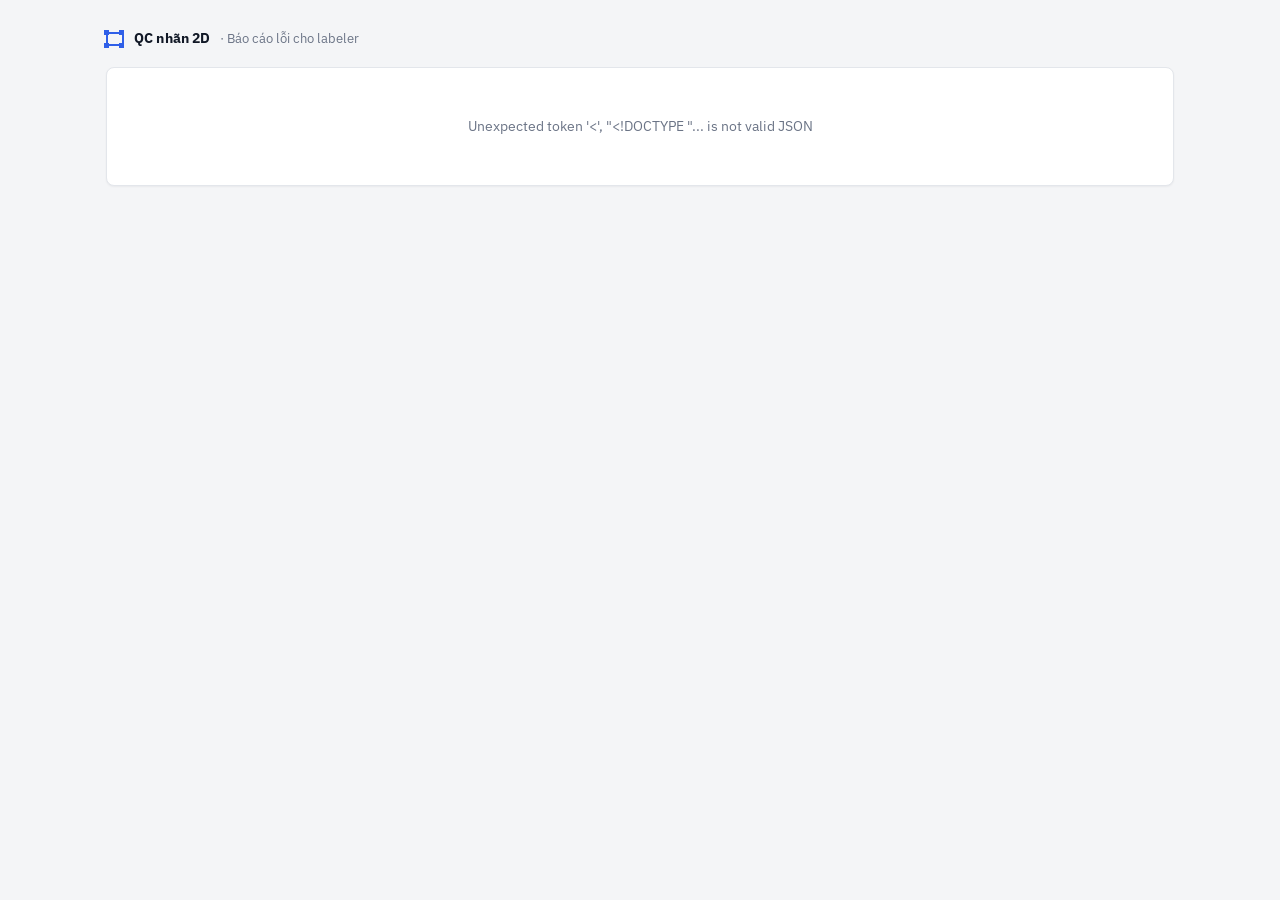
==== web_qc/static/bao-cao.html @ aeac906c "Web QC ban 7: ghi chu tren anh, sua loi nhan, trang cho labeler, so sanh lan truoc, Issue tong ket, " ====
<!doctype html>
<html lang="vi">
<head>
<meta charset="utf-8">
<meta name="viewport" content="width=device-width, initial-scale=1">
<title>Lỗi cần sửa</title>
<link rel="preconnect" href="https://fonts.googleapis.com">
<link rel="stylesheet" href="https://fonts.googleapis.com/css2?family=IBM+Plex+Mono:wght@400;500&family=IBM+Plex+Sans:wght@400;500;600;700&display=swap">
<link rel="stylesheet" href="style.css?v=10">
<style>
  .rp { max-width: 1100px; margin: 0 auto; padding: 28px 16px 48px; }
  .rp-top { display: flex; align-items: center; gap: 10px; margin-bottom: 18px; }
  .rp-top .logo { color: var(--ink); }
  .rp-top .logo-mark { border-color: var(--accent); }
  .rp-top .logo-mark::before, .rp-top .logo-mark::after { background: var(--accent); box-shadow: 15px 0 0 var(--accent); }
  .rp-head { display: flex; justify-content: space-between; align-items: flex-start; gap: 16px; flex-wrap: wrap; }
  .rp-head h1 { font-size: 22px; letter-spacing: -.015em; }
  .rp-guide { margin-top: 14px; background: var(--accent-soft); border: 1px solid var(--accent-line); border-radius: var(--r); padding: 12px 14px; font-size: 13.5px; color: var(--ink); }
  .rp-guide ol { margin: 6px 0 0; padding-left: 20px; display: grid; gap: 2px; }
  .frame { margin-top: 16px; padding: 0; overflow: hidden; }
  .frame-head { display: flex; align-items: center; gap: 10px; padding: 12px 16px; border-bottom: 1px solid var(--line); flex-wrap: wrap; }
  .frame-head h2 { font-size: 15px; }
  .frame-head .nm { font: 12px var(--mono); color: var(--faint); overflow: hidden; text-overflow: ellipsis; white-space: nowrap; min-width: 0; flex: 1; }
  .frame-body { display: grid; grid-template-columns: minmax(0, 1.25fr) minmax(0, 1fr); }
  .frame-img { background: var(--viewer); display: grid; place-items: center; padding: 8px; }
  .frame-img .stage img { max-height: 520px; cursor: zoom-in; }
  .num-badge { font: 700 13px var(--sans); }
  .issues { list-style: none; margin: 0; padding: 0; }
  .issues li { display: grid; grid-template-columns: 26px minmax(0, 1fr); gap: 10px; padding: 12px 16px; border-bottom: 1px solid var(--line); border-left: 3px solid transparent; }
  .issues li:last-child { border-bottom: 0; }
  .issues li.s1 { border-left-color: var(--bad); } .issues li.s0 { border-left-color: var(--warn-mark); } .issues li.note { border-left-color: var(--note); }
  .issues .n { width: 22px; height: 22px; border-radius: 50%; display: grid; place-items: center; font-size: 12px; font-weight: 700; color: #fff; background: var(--bad); }
  .issues li.s0 .n { background: var(--warn-mark); color: #111; } .issues li.note .n { background: var(--note); }
  .issues .k { font-weight: 600; font-size: 13px; }
  .issues .m { font-size: 13.5px; color: var(--ink); margin-top: 2px; }
  .issues .b { font: 11.5px var(--mono); color: var(--faint); margin-top: 3px; }
  .ov-n { fill: rgba(211, 59, 47, .10); stroke: #ff3b2f; stroke-width: 3; vector-effect: non-scaling-stroke; }
  .ov-n.s0 { fill: rgba(240, 160, 32, .12); stroke: #f0a020; }
  .ov-n.note { fill: rgba(139, 92, 246, .14); stroke: #a07cff; }
  .ov-t { font: 700 26px var(--sans); fill: #fff; paint-order: stroke; stroke: #111; stroke-width: 6px; }
  .rp-empty { text-align: center; padding: 48px 16px; color: var(--muted); }
  @media (max-width: 820px) { .frame-body { grid-template-columns: 1fr; } }
</style>
</head>
<body>
<div class="rp">
  <div class="rp-top"><div class="logo"><span class="logo-mark" aria-hidden="true"></span><span>QC nhãn 2D</span></div><span class="meta">· Báo cáo lỗi cho labeler</span></div>
  <div id="root"><div class="panel rp-empty">Đang tải…</div></div>
</div>
<div id="modal" class="modal zoom hidden"><img id="modalImg" alt="Ảnh phóng to"></div>
<script>
const $ = s => document.querySelector(s);
const esc = s => String(s ?? "").replace(/[&<>"']/g, c => ({ "&": "&amp;", "<": "&lt;", ">": "&gt;", '"': "&quot;", "'": "&#39;" }[c]));
const q = new URLSearchParams(location.search), RUN = q.get("run"), T = q.get("t");
const pct = p => p == null ? "—" : (p * 100).toFixed(1) + "%";

fetch(`/api/public/runs/${RUN}?t=${encodeURIComponent(T || "")}`).then(async r => {
  const d = await r.json();
  if (!r.ok) throw new Error(d.detail || "Không mở được báo cáo.");
  render(d);
}).catch(err => { $("#root").innerHTML = `<div class="panel rp-empty">${esc(err.message)}</div>`; });

function render(d) {
  document.title = d.job_id ? `Lỗi cần sửa · Job ${d.job_id}` : `Lỗi cần sửa · Lần review #${d.id}`;
  const pass = d.pct != null && d.pct >= d.threshold, nSure = d.items.filter(i => i.sure && i.kind_vi !== "Ghi chú người review").length;
  const groups = [];
  for (const it of d.items) {
    let g = groups.find(x => x.name === it.name);
    if (!g) groups.push(g = { name: it.name, frame: it.frame, preview: null, items: [] });
    g.preview = g.preview || it.preview; if (g.frame == null) g.frame = it.frame;
    g.items.push(it);
  }
  const c = d.compare;
  $("#root").innerHTML = `
    <div class="panel">
      <div class="rp-head">
        <div>
          <h1>${d.job_id ? "Job " + esc(d.job_id) : "Lần review #" + esc(d.id)}${d.task_name ? " · " + esc(d.task_name) : ""}</h1>
          <p class="meta">${d.assignee ? "Labeler " + esc(d.assignee) + " · " : ""}review lúc ${new Date(d.created * 1000).toLocaleString("vi-VN")}${d.guideline_name ? " · Guideline " + esc(d.guideline_name) : ""}</p>
          ${c ? `<div class="compare"><span class="c">So với lần trước</span><span class="c good">Đã sửa ${c.fixed}</span><span class="c ${c.still ? "bad" : ""}">Còn ${c.still}</span><span class="c ${c.new ? "bad" : ""}">Mới ${c.new}</span></div>` : ""}
        </div>
        <div style="display:flex;gap:8px;align-items:center;flex-wrap:wrap">
          <span class="pill ${pass ? "pass" : "fail"}">${pct(d.pct)} box đúng · ${pass ? "Đạt" : "Chưa đạt"}</span>
          ${d.cvat_job_url ? `<a class="btn primary" href="${esc(d.cvat_job_url)}" target="_blank" rel="noopener">Mở job trên CVAT</a>` : ""}
        </div>
      </div>
      <div class="rp-guide"><b>Cách sửa:</b> có ${d.items.length} chỗ cần xem (${nSure} lỗi chắc chắn), xếp theo frame.
        <ol><li>Bấm <b>Mở frame trên CVAT</b> ở từng frame bên dưới.</li><li>Trên CVAT, mỗi chỗ có một Issue ghim đúng vị trí với cùng lời nhắn. Sửa nhãn theo lời nhắn.</li><li>Sửa xong bấm <b>Resolve</b> Issue. Nếu thấy tool nói sai, trả lời ngay dưới Issue để người review xem lại.</li></ol>
      </div>
    </div>
    ${groups.map(g => frameCard(g, d)).join("") || `<div class="panel rp-empty">Không còn lỗi nào cần sửa. 🎉</div>`}`;
  document.querySelectorAll(".stage img").forEach(img => { if (img.complete) overlay(img); else img.onload = () => overlay(img); });
}
function frameCard(g, d) {
  const link = d.cvat_job_url && g.frame != null ? `${d.cvat_job_url}?frame=${g.frame}` : null;
  const cls = it => it.kind_vi === "Ghi chú người review" ? "note" : "s" + (+it.sure);
  return `<section class="panel frame">
    <div class="frame-head"><h2>${g.frame != null ? "Frame " + g.frame : "Ảnh"}</h2><span class="nm" title="${esc(g.name)}">${esc(g.name)}</span>
      ${link ? `<a class="btn sm" href="${esc(link)}" target="_blank" rel="noopener">Mở frame trên CVAT</a>` : ""}</div>
    <div class="frame-body">
      <div class="frame-img">${g.preview ? `<div class="stage"><img src="/api/public/runs/${RUN}/preview/${encodeURIComponent(g.preview)}?t=${encodeURIComponent(T)}" alt="Frame ${g.frame ?? ""}" data-boxes='${esc(JSON.stringify(g.items.map((it, i) => [it.box, cls(it), i + 1])))}'><svg aria-hidden="true"></svg></div>` : '<span class="meta">Không có ảnh</span>'}</div>
      <ol class="issues">${g.items.map((it, i) => `<li class="${cls(it)}"><span class="n">${i + 1}</span><div>
        <div class="k">${esc(it.kind_vi)}${it.label ? " · " + esc(it.label) : ""}${it.sure ? "" : ' <span class="meta">(không chắc, kiểm tra lại)</span>'}</div>
        <div class="m">${esc(it.msg)}</div><div class="b">box [${it.box.join(", ")}]</div></div></li>`).join("")}</ol>
    </div></section>`;
}
function overlay(img) {
  const svg = img.nextElementSibling, W = img.naturalWidth, H = img.naturalHeight;
  svg.setAttribute("viewBox", `0 0 ${W} ${H}`); svg.setAttribute("preserveAspectRatio", "none");
  svg.innerHTML = JSON.parse(img.dataset.boxes).map(([b, c, n]) =>
    `<rect class="ov-n ${c}" x="${b[0]}" y="${b[1]}" width="${Math.max(1, b[2] - b[0])}" height="${Math.max(1, b[3] - b[1])}" rx="2"/><text class="ov-t" x="${b[0] + 4}" y="${Math.max(28, b[1] - 6)}">${n}</text>`).join("");
}
document.addEventListener("click", e => {
  if (e.target.matches(".stage img")) { $("#modalImg").src = e.target.src; $("#modal").classList.remove("hidden"); }
  else if (e.target.closest("#modal")) $("#modal").classList.add("hidden");
});
</script>
</body>
</html>
---- web_qc/static/style.css ----
/* Web QC nhan 2D — "ban lam viec cua nguoi review":
   menu doc toi ben trai, noi dung sang; duong ke manh, bo goc nho; mau chi dung de bao muc loi
   (do = loi, ho phach = khong chac, xanh la = dat) va trung voi mau khung ve tren anh ket qua. */
:root {
  --bg: #f4f5f7; --panel: #ffffff; --sunken: #f7f8fa; --hover: #f1f3f6;
  --ink: #111826; --ink-2: #3a4456; --muted: #6b7486; --faint: #98a1b2;
  --line: #e3e6eb; --line-2: #d3d8e0;
  --accent: #2f5fe8; --accent-ink: #ffffff; --accent-soft: #eaf0fe; --accent-line: #b9cbfa;
  --bad: #d33b2f; --bad-soft: #fdeeec; --warn: #b26a00; --warn-soft: #fff4e0; --warn-mark: #f0a020;
  --good: #1a7f4b; --good-soft: #e6f5ec;
  --side: #0f1522; --side-2: #172033; --side-ink: #c8d0df; --side-muted: #7d889d; --side-line: #222d42;
  --viewer: #0b0f17;
  --r: 6px; --r-lg: 8px;
  --sans: "IBM Plex Sans", "Segoe UI", system-ui, -apple-system, Roboto, sans-serif;
  --mono: "IBM Plex Mono", "Cascadia Mono", Consolas, monospace;
  --shadow: 0 1px 2px rgba(17, 24, 38, .05);
  color-scheme: light;
}
@media (prefers-color-scheme: dark) {
  :root:not([data-theme="light"]) {
    --bg: #0d1118; --panel: #141a24; --sunken: #10151e; --hover: #1a2230;
    --ink: #e7ebf2; --ink-2: #c2c9d6; --muted: #8b95a7; --faint: #5f6a7d;
    --line: #232c3b; --line-2: #2f3a4d;
    --accent: #6d93ff; --accent-ink: #0b1222; --accent-soft: #1a2643; --accent-line: #34508f;
    --bad: #ff7b6e; --bad-soft: #3a1c19; --warn: #f2b14a; --warn-soft: #362812; --warn-mark: #f2b14a;
    --good: #4fcf8b; --good-soft: #12301f;
    --side: #090d14; --side-2: #121928; --side-line: #1b2434;
    --shadow: none; color-scheme: dark;
  }
}
:root[data-theme="dark"] {
  --bg: #0d1118; --panel: #141a24; --sunken: #10151e; --hover: #1a2230;
  --ink: #e7ebf2; --ink-2: #c2c9d6; --muted: #8b95a7; --faint: #5f6a7d;
  --line: #232c3b; --line-2: #2f3a4d;
  --accent: #6d93ff; --accent-ink: #0b1222; --accent-soft: #1a2643; --accent-line: #34508f;
  --bad: #ff7b6e; --bad-soft: #3a1c19; --warn: #f2b14a; --warn-soft: #362812; --warn-mark: #f2b14a;
  --good: #4fcf8b; --good-soft: #12301f;
  --side: #090d14; --side-2: #121928; --side-line: #1b2434;
  --shadow: none; color-scheme: dark;
}

* { box-sizing: border-box; }
html, body { margin: 0; height: 100%; }
body { background: var(--bg); color: var(--ink); font: 14px/1.5 var(--sans); -webkit-font-smoothing: antialiased; }
.hidden { display: none !important; }
h1, h2, h3, p, dl, dd, ol, ul { margin: 0; }
h1, h2, h3 { line-height: 1.25; text-wrap: balance; font-weight: 600; }
code, kbd { font-family: var(--mono); font-size: 12px; }
code { background: var(--sunken); border: 1px solid var(--line); border-radius: 4px; padding: 0 4px; }
kbd { border: 1px solid var(--line-2); border-bottom-width: 2px; border-radius: 4px; padding: 0 5px; background: var(--panel); color: var(--ink-2); }
a { color: var(--accent); }
:focus-visible { outline: 2px solid var(--accent); outline-offset: 2px; }
.err { color: var(--bad); font-size: 13px; }
.meta { color: var(--muted); font-size: 13px; }
.ic { width: 16px; height: 16px; flex: none; fill: none; stroke: currentColor; stroke-width: 1.8; stroke-linecap: round; stroke-linejoin: round; }
.ic.fill { fill: currentColor; stroke: none; width: 13px; height: 13px; }

/* --- logo: box co 4 goc keo nhu tren CVAT --- */
.logo { display: flex; align-items: center; gap: 10px; font-weight: 700; letter-spacing: .01em; }
.logo-mark { position: relative; width: 18px; height: 14px; border: 2px solid #7ea2ff; border-radius: 1px; }
.logo-mark::before, .logo-mark::after { content: ""; position: absolute; width: 5px; height: 5px; background: #7ea2ff; }
.logo-mark::before { left: -4px; top: -4px; box-shadow: 15px 0 0 #7ea2ff; }
.logo-mark::after { left: -4px; bottom: -4px; box-shadow: 15px 0 0 #7ea2ff; }

/* --- truong nhap --- */
.fld { display: flex; flex-direction: column; gap: 5px; min-width: 0; }
.fld > span { font-size: 12px; font-weight: 500; color: var(--ink-2); letter-spacing: .01em; }
.fld > span em { font-style: normal; font-weight: 400; color: var(--faint); margin-left: 4px; }
input, select, textarea { font: inherit; color: var(--ink); background: var(--panel); border: 1px solid var(--line-2); border-radius: var(--r); height: 36px; padding: 0 10px; width: 100%; min-width: 0; transition: border-color .12s, box-shadow .12s; }
select { padding-right: 28px; }
textarea { height: auto; padding: 10px 12px; }
input:hover, select:hover, textarea:hover { border-color: var(--faint); }
input:focus, select:focus, textarea:focus { outline: none; border-color: var(--accent); box-shadow: 0 0 0 3px var(--accent-soft); }
input::placeholder { color: var(--faint); }
input[type=file] { height: auto; padding: 6px; font-size: 13px; background: var(--sunken); }
input[type=checkbox] { width: 16px; height: 16px; padding: 0; margin: 0; accent-color: var(--accent); flex: none; }
.chk { display: flex; align-items: center; gap: 9px; font-size: 13px; color: var(--ink-2); cursor: pointer; }
.w-sm { width: 120px; } .w-md { width: 260px; } .w-lg { width: 260px; }

/* --- nut --- */
.btn { font: 500 13.5px/1 var(--sans); height: 36px; padding: 0 14px; border-radius: var(--r); border: 1px solid var(--line-2); background: var(--panel); color: var(--ink); display: inline-flex; align-items: center; justify-content: center; gap: 7px; cursor: pointer; text-decoration: none; white-space: nowrap; transition: background .12s, border-color .12s, color .12s; }
.btn:hover { background: var(--hover); border-color: var(--faint); }
.btn.primary { background: var(--accent); border-color: var(--accent); color: var(--accent-ink); }
.btn.primary:hover { filter: brightness(1.08); }
.btn.block { width: 100%; height: 40px; font-size: 14.5px; }
.btn:disabled { opacity: .45; cursor: not-allowed; filter: none; }
.txt-btn { font: 500 12.5px var(--sans); border: 0; background: none; color: var(--accent); padding: 4px 6px; border-radius: 4px; cursor: pointer; }
.txt-btn:hover { background: var(--accent-soft); }
.icon-btn { border: 0; background: none; color: var(--side-muted); width: 30px; height: 30px; border-radius: var(--r); display: grid; place-items: center; cursor: pointer; }
.icon-btn:hover { background: var(--side-2); color: #fff; }

/* ================================ DANG NHAP ================================ */
.login { min-height: 100%; display: grid; place-items: center; padding: 32px 16px; }
.login-card { width: 100%; max-width: 940px; display: grid; grid-template-columns: 1.15fr 1fr; background: var(--panel); border: 1px solid var(--line); border-radius: 12px; overflow: hidden; box-shadow: 0 12px 40px rgba(17, 24, 38, .08); }
.login-side { background: var(--side); color: var(--side-ink); padding: 40px 38px; display: flex; flex-direction: column; gap: 26px; }
.login-side .logo { color: #fff; }
.login-side h1 { color: #fff; font-size: 24px; font-weight: 600; letter-spacing: -.01em; }
.login-facts { display: grid; gap: 16px; }
.login-facts div { padding-left: 14px; border-left: 2px solid var(--side-line); }
.login-facts dt { color: #fff; font-weight: 600; font-size: 13.5px; }
.login-facts dd { color: var(--side-muted); font-size: 13px; }
.login-art { width: 100%; max-width: 330px; margin-top: auto; }
.a-ok { fill: rgba(79, 207, 139, .06); stroke: #4fcf8b; stroke-width: 2; }
.a-h rect { fill: #4fcf8b; }
.a-bad { fill: rgba(255, 123, 110, .06); stroke: #ff7b6e; stroke-width: 2; }
.a-dash { fill: none; stroke: #f2b14a; stroke-width: 1.6; stroke-dasharray: 5 4; }
.a-t { fill: #c8d0df; font: 500 11px var(--mono); }
.a-tb { fill: #ff9d93; }
.login-form { padding: 40px 38px; display: flex; flex-direction: column; justify-content: center; gap: 16px; }
.login-form h2 { font-size: 22px; letter-spacing: -.01em; }
.sub { color: var(--muted); font-size: 13.5px; margin-top: -8px; }
.note { background: var(--accent-soft); border: 1px solid var(--accent-line); border-radius: var(--r); padding: 10px 12px; font-size: 13px; color: var(--ink); }
.note code { background: var(--panel); }
@media (max-width: 780px) { .login-card { grid-template-columns: 1fr; } .login-art { display: none; } .login-side, .login-form { padding: 28px 22px; } }

/* ================================ KHUNG UNG DUNG ================================ */
.shell { display: grid; grid-template-columns: 228px minmax(0, 1fr); min-height: 100%; }
.sidebar { background: var(--side); color: var(--side-ink); display: flex; flex-direction: column; padding: 18px 12px; gap: 22px; position: sticky; top: 0; height: 100vh; }
.sidebar .logo { color: #fff; padding: 2px 8px 6px; }
#tabs { display: grid; gap: 2px; }
#tabs button { font: 500 13.5px var(--sans); display: flex; align-items: center; gap: 11px; padding: 9px 10px; border: 0; border-radius: var(--r); background: none; color: var(--side-ink); cursor: pointer; text-align: left; }
#tabs button .ic { color: var(--side-muted); }
#tabs button:hover { background: var(--side-2); color: #fff; }
#tabs button.active { background: var(--side-2); color: #fff; box-shadow: inset 2px 0 0 #7ea2ff; }
#tabs button.active .ic { color: #7ea2ff; }
.side-status { margin-top: auto; padding: 0 10px; }
.side-label { font-size: 11px; font-weight: 600; letter-spacing: .08em; text-transform: uppercase; color: var(--side-muted); margin-bottom: 8px; }
.st-row { display: flex; align-items: center; gap: 8px; font-size: 12.5px; color: var(--side-ink); padding: 3px 0; min-width: 0; }
.st-row span:last-child { overflow: hidden; text-overflow: ellipsis; white-space: nowrap; }
.dot { width: 7px; height: 7px; border-radius: 50%; flex: none; background: var(--side-muted); }
.dot.ok { background: #4fcf8b; box-shadow: 0 0 0 3px rgba(79, 207, 139, .15); }
.dot.no { background: #ff7b6e; box-shadow: 0 0 0 3px rgba(255, 123, 110, .15); }
.side-user { display: flex; align-items: center; gap: 10px; padding: 10px 8px 0; border-top: 1px solid var(--side-line); }
.avatar { width: 28px; height: 28px; border-radius: 50%; background: #2a3550; color: #fff; display: grid; place-items: center; font-size: 12px; font-weight: 600; flex: none; }
.who { font-size: 12.5px; color: var(--side-ink); flex: 1; min-width: 0; overflow: hidden; text-overflow: ellipsis; white-space: nowrap; }
.main { padding: 26px 28px 40px; min-width: 0; max-width: 1560px; }
@media (max-width: 900px) {
  .shell { grid-template-columns: minmax(0, 1fr); }
  .sidebar, .main, #tabs { min-width: 0; }
  .sidebar { position: sticky; top: 0; height: auto; flex-direction: row; align-items: center; flex-wrap: wrap; padding: 10px 14px; gap: 10px; z-index: 10; }
  #tabs { display: flex; order: 3; width: 100%; overflow-x: auto; }
  #tabs button { padding: 7px 10px; white-space: nowrap; }
  .side-status { display: none; }
  .side-user { margin-left: auto; border: 0; padding: 0; }
  .main { padding: 18px 16px 32px; }
}

/* --- tieu de trang + panel --- */
.pagehead { display: flex; justify-content: space-between; align-items: flex-end; gap: 16px; flex-wrap: wrap; margin-bottom: 18px; }
.pagehead h1 { font-size: 21px; letter-spacing: -.015em; }
.pagehead p { color: var(--muted); margin-top: 3px; max-width: 70ch; }
.panel { background: var(--panel); border: 1px solid var(--line); border-radius: var(--r-lg); padding: 18px 20px; box-shadow: var(--shadow); min-width: 0; }
.panel + .panel, .panel + div, div + .panel { margin-top: 14px; }
.panel.flush { padding: 0; overflow: hidden; }
.panel-head { display: flex; justify-content: space-between; align-items: center; gap: 12px; margin-bottom: 12px; }
.panel-head h2 { font-size: 15px; }
h3 { font-size: 13px; color: var(--ink-2); margin-bottom: 10px; letter-spacing: .01em; }
.row-form { display: flex; align-items: flex-end; gap: 12px; flex-wrap: wrap; }
.row-form.tight { gap: 8px; margin-bottom: 6px; }
.row-actions { display: flex; align-items: center; gap: 12px; flex-wrap: wrap; margin-top: 12px; }
.stack { display: grid; gap: 12px; }
.grid2 { display: grid; grid-template-columns: 1fr 1fr; gap: 14px; align-items: start; }
.grid2 > .panel { margin-top: 0; }
.grid2 .span2 { grid-column: 1 / -1; }
@media (max-width: 1000px) { .grid2 { grid-template-columns: 1fr; } }

/* ================================ REVIEW ================================ */
.cmdbar { display: flex; align-items: flex-end; gap: 12px; flex-wrap: wrap; background: var(--panel); border: 1px solid var(--line); border-radius: var(--r-lg); padding: 14px 16px; box-shadow: var(--shadow); position: relative; }
.cmd-err { flex-basis: 100%; }
.cmd-err:empty { display: none; }
@media (max-width: 700px) { .cmdbar .fld { width: calc(50% - 6px); } .cmdbar .w-lg, .cmdbar .w-md { width: 100%; } }
.pop { position: relative; }
.pop > summary { list-style: none; }
.pop > summary::-webkit-details-marker { display: none; }
.pop[open] > summary { background: var(--hover); border-color: var(--faint); }
.pop-panel { position: absolute; top: calc(100% + 6px); right: 0; z-index: 20; width: 320px; max-width: calc(100vw - 32px); background: var(--panel); border: 1px solid var(--line-2); border-radius: var(--r-lg); padding: 14px; display: grid; gap: 12px; box-shadow: 0 12px 32px rgba(17, 24, 38, .14); }

.empty { margin-top: 14px; }
.steps { list-style: none; padding: 0; display: grid; grid-template-columns: repeat(3, minmax(0, 1fr)); gap: 0; counter-reset: s; }
.steps li { counter-increment: s; padding: 4px 22px; border-left: 1px solid var(--line); display: grid; gap: 4px; }
.steps li:first-child { border-left: 0; padding-left: 4px; }
.steps li::before { content: "0" counter(s); font: 500 12px var(--mono); color: var(--accent); }
.steps b { font-weight: 600; }
.steps span { color: var(--muted); font-size: 13px; }
.empty-foot { margin-top: 16px; padding-top: 12px; border-top: 1px solid var(--line); color: var(--muted); font-size: 13px; }
@media (max-width: 800px) { .steps { grid-template-columns: 1fr; gap: 14px; } .steps li { border-left: 0; padding: 0; } }

/* --- dau ket qua --- */
#runPanel { margin-top: 14px; }
.runhead { padding-bottom: 12px; }
.runhead-top { display: flex; justify-content: space-between; align-items: flex-start; gap: 12px; }
.runhead h2 { font-size: 16px; }
.runhead-title .meta { margin-top: 2px; }
.pill { display: inline-flex; align-items: center; gap: 6px; height: 26px; padding: 0 10px; border-radius: 999px; font-size: 12.5px; font-weight: 600; background: var(--sunken); color: var(--ink-2); white-space: nowrap; border: 1px solid var(--line); }
.pill::before { content: ""; width: 7px; height: 7px; border-radius: 50%; background: currentColor; }
.pill.xong, .pill.pass { background: var(--good-soft); color: var(--good); border-color: transparent; }
.pill.loi, .pill.fail { background: var(--bad-soft); color: var(--bad); border-color: transparent; }
.pill.cho, .pill.dang_chay { background: var(--warn-soft); color: var(--warn); border-color: transparent; }
.progress { height: 3px; background: var(--line); border-radius: 2px; overflow: hidden; margin: 14px 0 4px; }
.progress-bar { height: 100%; width: 0; background: var(--accent); transition: width .4s ease; }
.progress-bar.done { background: var(--good); }
.progress-bar.fail { background: var(--bad); }

.kpis { display: grid; grid-template-columns: 1.4fr repeat(4, minmax(0, 1fr)); margin-top: 12px; border: 1px solid var(--line); border-radius: var(--r); overflow: hidden; }
.kpis:empty { display: none; }
.kpi { padding: 12px 16px; border-left: 1px solid var(--line); min-width: 0; }
.kpi:first-child { border-left: 0; }
.kpi .v { font: 600 22px/1.15 var(--sans); font-variant-numeric: tabular-nums; letter-spacing: -.02em; display: flex; align-items: center; gap: 8px; flex-wrap: wrap; }
.kpi .k { font-size: 12px; color: var(--muted); margin-top: 3px; }
.kpi.main-k { background: var(--sunken); }
.kpi .v .pill { font-size: 11.5px; height: 22px; letter-spacing: 0; }
.kpi.bad .v { color: var(--bad); } .kpi.warn .v { color: var(--warn); }
@media (max-width: 900px) { .kpis { grid-template-columns: 1fr 1fr; } .kpi { border-top: 1px solid var(--line); } .kpi.main-k { grid-column: 1 / -1; border-top: 0; } .kpi:nth-child(2n) { border-left: 0; } }
.logbox { margin-top: 10px; }
.logbox summary { cursor: pointer; font-size: 12.5px; color: var(--muted); width: fit-content; }
.log { margin-top: 8px; background: var(--sunken); border: 1px solid var(--line); border-radius: var(--r); padding: 10px 12px; max-height: 200px; overflow: auto; font: 12px/1.55 var(--mono); white-space: pre-wrap; color: var(--ink-2); }

/* --- ban lam viec: danh sach loi | anh --- */
.workbench { padding: 0; display: grid; grid-template-columns: minmax(340px, 440px) minmax(0, 1fr); grid-template-rows: minmax(0, 1fr) auto; height: max(560px, calc(100vh - 330px)); overflow: hidden; }
.wb-list { display: flex; flex-direction: column; min-height: 0; border-right: 1px solid var(--line); }
.wb-tools { padding: 12px 14px 8px; display: grid; gap: 8px; border-bottom: 1px solid var(--line); }
.seg { display: flex; background: var(--sunken); border: 1px solid var(--line); border-radius: var(--r); padding: 2px; }
.seg button { flex: 1; font: 500 12.5px var(--sans); border: 0; background: none; color: var(--muted); padding: 5px 8px; border-radius: 4px; cursor: pointer; white-space: nowrap; }
.seg button b { font-weight: 600; color: var(--faint); margin-left: 3px; font-variant-numeric: tabular-nums; }
.seg button.on { background: var(--panel); color: var(--ink); box-shadow: 0 1px 2px rgba(17, 24, 38, .1); }
.seg button.on b { color: var(--accent); }
.wb-filters { display: grid; grid-template-columns: 1fr 1fr; gap: 8px; }
.wb-filters select { height: 32px; font-size: 13px; }
.wb-sel { display: flex; align-items: center; gap: 2px; }
.wb-sel .sp { flex: 1; }
.flist { list-style: none; padding: 0; overflow-y: auto; flex: 1; min-height: 0; outline: none; }
.fi { display: grid; grid-template-columns: 18px minmax(0, 1fr); gap: 10px; padding: 10px 14px 10px 12px; border-bottom: 1px solid var(--line); cursor: pointer; border-left: 3px solid transparent; }
.fi:hover { background: var(--hover); }
.fi.s1 { border-left-color: var(--bad); }
.fi.s0 { border-left-color: var(--warn-mark); }
.fi.cur { background: var(--accent-soft); }
.fi input { margin-top: 2px; }
.fi-top { display: flex; align-items: center; gap: 6px; min-width: 0; }
.fi-kind { font-weight: 600; font-size: 13px; white-space: nowrap; }
.fi.s1 .fi-kind { color: var(--bad); } .fi.s0 .fi-kind { color: var(--warn); }
.fi-lab { font: 500 11.5px var(--mono); color: var(--ink-2); background: var(--sunken); border: 1px solid var(--line); border-radius: 4px; padding: 0 5px; white-space: nowrap; }
.fi-tier { font-size: 11px; color: var(--faint); white-space: nowrap; }
.fi-frame { margin-left: auto; font: 11.5px var(--mono); color: var(--faint); white-space: nowrap; }
.fi-msg { font-size: 12.8px; color: var(--ink-2); margin-top: 3px; display: -webkit-box; -webkit-line-clamp: 2; -webkit-box-orient: vertical; overflow: hidden; }
.fl-empty { padding: 28px 16px; text-align: center; color: var(--muted); font-size: 13px; }
.kbd-hint { padding: 7px 14px; border-top: 1px solid var(--line); font-size: 11.5px; color: var(--faint); display: flex; align-items: center; gap: 4px; }

.wb-view { min-height: 0; overflow-y: auto; padding: 14px 16px; display: grid; grid-template-columns: minmax(0, 1fr); gap: 12px; align-content: start; }
.viewer { background: var(--viewer); border-radius: var(--r); min-height: 280px; display: grid; place-items: center; overflow: hidden; }
.viewer img { width: 100%; max-height: 56vh; object-fit: contain; display: block; cursor: zoom-in; }
.viewer-empty { color: #7d889d; font-size: 13px; padding: 24px; }
.legend { display: flex; flex-wrap: wrap; gap: 14px; font-size: 12px; color: var(--muted); }
.legend span { display: inline-flex; align-items: center; gap: 6px; }
.lg { width: 14px; height: 10px; border-radius: 1px; display: inline-block; }
.lg-bad { border: 2px solid #ff3b2f; } .lg-warn { border: 2px solid #ffd200; } .lg-miss { border: 2px dashed #ff3b2f; } .lg-lab { border: 1px solid #b8b8b8; }
.detail:empty { display: none; }
.detail { border: 1px solid var(--line); border-radius: var(--r); padding: 12px 14px; display: grid; gap: 6px; }
.detail-head { display: flex; align-items: center; gap: 8px; flex-wrap: wrap; }
.detail-msg { font-size: 14px; color: var(--ink); }
.detail-meta { font: 12px var(--mono); color: var(--faint); overflow-wrap: anywhere; }
.tag { display: inline-flex; align-items: center; height: 20px; padding: 0 7px; border-radius: 4px; font-size: 11.5px; font-weight: 600; }
.tag.s1 { background: var(--bad-soft); color: var(--bad); } .tag.s0 { background: var(--warn-soft); color: var(--warn); }
.tag.k { background: var(--sunken); color: var(--ink-2); border: 1px solid var(--line); }
.gref-wrap:empty { display: none; }
.gref-wrap h3 { margin-bottom: 8px; }
.gref { border-left: 2px solid var(--accent); background: var(--sunken); padding: 8px 12px; border-radius: 0 var(--r) var(--r) 0; font-size: 13px; white-space: pre-wrap; color: var(--ink-2); }
.gref + .gref { margin-top: 6px; }
.gref b { display: block; color: var(--ink); margin-bottom: 2px; }

.actionbar { grid-column: 1 / -1; display: flex; align-items: center; gap: 14px; padding: 10px 16px; border-top: 1px solid var(--line); background: var(--sunken); flex-wrap: wrap; }
.push-res { flex: 1; min-width: 200px; }
.ok-text { color: var(--good); font-weight: 600; }

@media (max-width: 1050px) {
  .workbench { grid-template-columns: minmax(0, 1fr); grid-template-rows: auto; height: auto; }
  .wb-list, .wb-view, .actionbar { min-width: 0; }
  .wb-sel { flex-wrap: wrap; }
  .wb-list { border-right: 0; border-bottom: 1px solid var(--line); }
  .flist { max-height: 420px; }
  .wb-view { overflow: visible; }
}

/* ================================ BANG / GUIDELINE / CAI DAT ================================ */
.tablewrap { overflow: auto; max-height: 640px; }
.tablewrap.bordered { border: 1px solid var(--line); border-radius: var(--r); margin-top: 14px; }
.tbl { width: 100%; border-collapse: collapse; font-size: 13px; }
.tbl th, .tbl td { padding: 10px 16px; text-align: left; border-bottom: 1px solid var(--line); white-space: nowrap; }
.tbl th { position: sticky; top: 0; background: var(--sunken); font-size: 11.5px; font-weight: 600; letter-spacing: .04em; text-transform: uppercase; color: var(--muted); z-index: 1; }
.tbl td { color: var(--ink-2); font-variant-numeric: tabular-nums; }
.tbl tbody tr:last-child td { border-bottom: 0; }
.tbl tbody tr[data-id] { cursor: pointer; }
.tbl tbody tr[data-id]:hover { background: var(--hover); }
.tbl .r { text-align: right; }
.tbl td.strong { color: var(--ink); font-weight: 500; }
.tbl .empty-row { text-align: center; color: var(--muted); padding: 28px; white-space: normal; }
.link-danger { border: 0; background: none; color: var(--bad); font: 500 12.5px var(--sans); cursor: pointer; padding: 2px 4px; border-radius: 4px; }
.link-danger:hover { background: var(--bad-soft); }
.split2 { display: grid; grid-template-columns: minmax(0, 1fr) minmax(0, 1fr); gap: 24px; }
@media (max-width: 1000px) { .split2 { grid-template-columns: 1fr; } }
.search { display: flex; gap: 8px; margin-bottom: 10px; }
.sections { max-height: 560px; overflow: auto; border: 1px solid var(--line); border-radius: var(--r); }
.sec { padding: 10px 14px; border-bottom: 1px solid var(--line); }
.sec:last-child { border-bottom: 0; }
.sec b { display: block; font-weight: 600; font-size: 13.5px; }
.sec div { white-space: pre-wrap; color: var(--muted); font-size: 13px; max-height: 160px; overflow: auto; margin-top: 3px; }
mark { background: #ffe58a; color: #111826; border-radius: 2px; padding: 0 1px; }
#gRules { min-height: 340px; font: 12.5px/1.6 var(--mono); resize: vertical; margin-top: 8px; }
.help { margin-top: 14px; }
.help summary { cursor: pointer; font-size: 13px; color: var(--muted); width: fit-content; }
.keys { display: grid; grid-template-columns: max-content 1fr; gap: 6px 14px; margin-top: 10px; font-size: 12.5px; }
.keys dt { font: 500 12px var(--mono); color: var(--ink); }
.keys dd { color: var(--muted); }
.kv { display: grid; grid-template-columns: max-content 1fr; gap: 8px 18px; margin: 14px 0 6px; font-size: 13px; }
.kv dt { color: var(--muted); font: 12px var(--mono); }
.kv dd { color: var(--ink); word-break: break-all; }

/* ================================ HOP THOAI ================================ */
.modal { position: fixed; inset: 0; background: rgba(8, 11, 18, .62); display: grid; place-items: center; z-index: 50; padding: 16px; }
.modal.zoom { cursor: zoom-out; background: rgba(8, 11, 18, .88); }
.modal.zoom img { max-width: 96vw; max-height: 94vh; border-radius: 4px; }
.dialog { width: 100%; max-width: 420px; background: var(--panel); border: 1px solid var(--line); border-radius: 10px; padding: 20px; display: grid; gap: 10px; box-shadow: 0 20px 50px rgba(0, 0, 0, .25); }
.dialog h3 { font-size: 16px; color: var(--ink); margin: 0; }
.dialog p { color: var(--ink-2); font-size: 13.5px; }
.dialog-actions { display: flex; justify-content: flex-end; gap: 8px; margin-top: 8px; }
@media (prefers-reduced-motion: reduce) { * { transition: none !important; } }

/* ================================ BAN 6: CHUC NANG DAY DU ================================ */
.sp { flex: 1; }
.mt { margin-top: 18px; }
.btn.sm { height: 30px; padding: 0 10px; font-size: 12.5px; }
.w-job { width: 190px; }
.input-group { display: flex; }
.input-group input { border-radius: var(--r) 0 0 var(--r); min-width: 0; }
.input-group .btn { border-radius: 0 var(--r) var(--r) 0; border-left: 0; padding: 0 10px; }
.job-ctx { flex-basis: 100%; display: flex; flex-wrap: wrap; align-items: center; gap: 8px; font-size: 12.5px; color: var(--muted); }
.job-ctx:empty { display: none; }
.job-ctx .chip { display: inline-flex; align-items: center; gap: 6px; height: 24px; padding: 0 9px; border-radius: 999px; background: var(--sunken); border: 1px solid var(--line); color: var(--ink-2); font-size: 12px; white-space: nowrap; }
.job-ctx .chip.ok { background: var(--good-soft); color: var(--good); border-color: transparent; }
.job-ctx .chip.bad { background: var(--bad-soft); color: var(--bad); border-color: transparent; }
.job-ctx .chip.warn { background: var(--warn-soft); color: var(--warn); border-color: transparent; }
.runhead-actions { display: flex; align-items: center; gap: 8px; flex-wrap: wrap; justify-content: flex-end; }

.workbench { display: flex; flex-direction: column; height: auto; }
.wb-head { display: flex; align-items: center; gap: 12px; padding: 0 14px; border-bottom: 1px solid var(--line); flex-wrap: wrap; }
.tabs-inline { display: flex; gap: 2px; overflow-x: auto; }
.tabs-inline button { font: 500 13px var(--sans); border: 0; background: none; color: var(--muted); padding: 12px 10px 10px; border-bottom: 2px solid transparent; cursor: pointer; white-space: nowrap; }
.tabs-inline button:hover { color: var(--ink); }
.tabs-inline button.on { color: var(--ink); border-bottom-color: var(--accent); }
.chip-filter { display: inline-flex; align-items: center; gap: 6px; font-size: 12px; background: var(--accent-soft); color: var(--accent); border-radius: 999px; padding: 3px 4px 3px 10px; }
.chip-filter button { border: 0; background: none; color: inherit; cursor: pointer; font-size: 14px; line-height: 1; padding: 0 6px; }
.wb-body { display: grid; grid-template-columns: minmax(340px, 440px) minmax(0, 1fr); height: max(540px, calc(100vh - 380px)); min-height: 0; }
.wb-pane { padding: 14px 16px; max-height: max(540px, calc(100vh - 380px)); overflow: auto; }
.pane-tools { display: flex; align-items: center; gap: 12px; justify-content: space-between; margin-bottom: 12px; flex-wrap: wrap; }
.seg button { padding: 5px 6px; }
.fi.fp { opacity: .55; }
.fi.fp .fi-msg { text-decoration: line-through; }
.fp-badge { font-size: 11px; font-weight: 600; color: var(--muted); background: var(--sunken); border: 1px dashed var(--line-2); border-radius: 4px; padding: 0 5px; }
.detail-actions { display: flex; gap: 8px; align-items: center; flex-wrap: wrap; margin-top: 4px; }
.detail-actions input { height: 30px; font-size: 12.5px; flex: 1; min-width: 160px; }
.btn.fp-on { background: var(--sunken); border-style: dashed; color: var(--muted); }
.frame-grid { display: grid; grid-template-columns: repeat(auto-fill, minmax(220px, 1fr)); gap: 12px; }
.frame-card { border: 1px solid var(--line); border-radius: var(--r); overflow: hidden; cursor: pointer; background: var(--panel); text-align: left; padding: 0; font: inherit; color: inherit; }
.frame-card:hover { border-color: var(--accent); }
.frame-card img { width: 100%; aspect-ratio: 16 / 10; object-fit: cover; display: block; background: var(--viewer); }
.frame-card .fc-meta { display: flex; align-items: center; gap: 6px; padding: 8px 10px; font-size: 12px; }
.frame-card .fc-name { color: var(--muted); overflow: hidden; text-overflow: ellipsis; white-space: nowrap; flex: 1; font-family: var(--mono); font-size: 11px; }
.frame-card.clean { opacity: .7; }
@media (max-width: 1050px) { .wb-body { grid-template-columns: minmax(0, 1fr); height: auto; } .wb-body .wb-list { border-right: 0; border-bottom: 1px solid var(--line); } .wb-body .flist { max-height: 420px; } .wb-body .wb-view { overflow: visible; } }

/* --- tong quan --- */
.kpis-6 { grid-template-columns: repeat(6, minmax(0, 1fr)); margin-top: 0; background: var(--panel); box-shadow: var(--shadow); }
@media (max-width: 1100px) { .kpis-6 { grid-template-columns: repeat(3, minmax(0, 1fr)); } .kpis-6 .kpi { border-top: 1px solid var(--line); } }
@media (max-width: 600px) { .kpis-6 { grid-template-columns: 1fr 1fr; } }
.dash-grid { margin-top: 14px; }
.seg-inline { display: inline-flex; }
.seg-inline button { flex: none; padding: 5px 12px; }
.panel-head.padded { padding: 14px 18px 0; margin-bottom: 10px; }
.bars { display: grid; gap: 9px; }
.bar-row { display: grid; grid-template-columns: 120px minmax(0, 1fr) 46px; align-items: center; gap: 10px; font-size: 13px; }
.bar-row .bar { height: 10px; background: var(--sunken); border-radius: 3px; overflow: hidden; }
.bar-row .bar i { display: block; height: 100%; background: var(--accent); border-radius: 3px; }
.bar-row .n { text-align: right; font-variant-numeric: tabular-nums; color: var(--ink-2); }
.trend { display: flex; align-items: flex-end; gap: 4px; height: 170px; padding-top: 10px; border-bottom: 1px solid var(--line); }
.trend .t-col { flex: 1; display: flex; flex-direction: column; align-items: center; justify-content: flex-end; height: 100%; min-width: 0; }
.trend .t-bar { width: 100%; max-width: 28px; background: var(--accent); border-radius: 3px 3px 0 0; min-height: 2px; }
.trend .t-bar.low { background: var(--bad); }
.trend .t-lab { font: 10.5px var(--mono); color: var(--faint); margin-top: 4px; white-space: nowrap; }
.empty-note { color: var(--muted); font-size: 13px; padding: 20px 0; text-align: center; }
.pbar { display: inline-block; width: 70px; height: 6px; background: var(--sunken); border-radius: 3px; vertical-align: middle; margin-left: 8px; overflow: hidden; }
.pbar i { display: block; height: 100%; background: var(--good); }
.pbar.low i { background: var(--bad); }

/* --- guideline: trinh soan luat --- */
.gtabs { border-bottom: 1px solid var(--line); margin: 0 -20px 16px; padding: 0 12px; }
.rule-tools { display: flex; align-items: flex-end; gap: 10px; flex-wrap: wrap; margin-bottom: 12px; }
.rule-tbl td { padding: 6px 8px; vertical-align: middle; }
.rule-tbl th { padding: 8px; }
.rule-tbl input, .rule-tbl select { height: 32px; font-size: 13px; padding: 0 8px; }
.rule-tbl .in-name { min-width: 130px; font-family: var(--mono); font-size: 12.5px; }
.rule-tbl .in-num { width: 72px; text-align: right; }
.rule-tbl .in-ratio { display: flex; align-items: center; gap: 4px; }
.rule-tbl .in-ratio input { width: 60px; }
.rule-tbl .in-txt { min-width: 140px; }
.rule-tbl .in-muc { width: 64px; }
.rule-general { display: flex; flex-wrap: wrap; gap: 16px 24px; align-items: flex-end; margin-top: 16px; padding-top: 14px; border-top: 1px solid var(--line); }
.rule-general h3 { flex-basis: 100%; margin: 0; }
.gpane textarea { min-height: 360px; font: 12.5px/1.6 var(--mono); resize: vertical; }

/* --- ket noi --- */
.form-grid { display: grid; grid-template-columns: 1fr 1fr; gap: 14px; margin-bottom: 12px; }
@media (max-width: 800px) { .form-grid { grid-template-columns: 1fr; } }
.row-btns { display: flex; gap: 6px; justify-content: flex-end; }
.hook-box { background: var(--sunken); border: 1px solid var(--line); border-radius: var(--r); padding: 12px; font-size: 12.5px; color: var(--ink-2); display: grid; gap: 6px; }
.hook-box:empty { display: none; }
.hook-box code { word-break: break-all; }

/* --- hop chon job --- */
.dialog.wide { max-width: 980px; max-height: calc(100vh - 40px); display: flex; flex-direction: column; }
.jp-table { margin-top: 12px; flex: 1; min-height: 200px; max-height: 60vh; }
.jp-table tbody tr.dis td { color: var(--faint); }
.jp-foot { display: flex; align-items: center; gap: 8px; margin-top: 10px; }
.rule-general .fld { width: 190px; }

/* ================================ BAN 7: CONG CU CUA NGUOI REVIEW ================================ */
:root { --note: #8b5cf6; --note-soft: #f1ecfe; }
@media (prefers-color-scheme: dark) { :root:not([data-theme="light"]) { --note: #b39dfb; --note-soft: #2a2046; } }
:root[data-theme="dark"] { --note: #b39dfb; --note-soft: #2a2046; }
.compare { display: flex; flex-wrap: wrap; gap: 6px; margin-top: 6px; }
.compare:empty { display: none; }
.compare .c { display: inline-flex; align-items: center; height: 22px; padding: 0 8px; border-radius: 999px; font-size: 12px; background: var(--sunken); border: 1px solid var(--line); color: var(--ink-2); }
.compare .c.good { background: var(--good-soft); color: var(--good); border-color: transparent; }
.compare .c.bad { background: var(--bad-soft); color: var(--bad); border-color: transparent; }
.viewer-bar { display: flex; align-items: center; justify-content: space-between; gap: 10px; flex-wrap: wrap; }
.viewer { position: relative; }
.stage { position: relative; display: inline-block; max-width: 100%; line-height: 0; }
.stage img { display: block; max-width: 100%; max-height: 56vh; width: auto; height: auto; cursor: zoom-in; }
.stage svg { position: absolute; inset: 0; width: 100%; height: 100%; overflow: visible; }
.stage.drawing img, .stage.drawing svg { cursor: crosshair; }
.ov-cur { fill: rgba(47, 95, 232, .12); stroke: #4d7cff; stroke-width: 4; stroke-dasharray: 14 8; vector-effect: non-scaling-stroke; }
.ov-note { fill: rgba(139, 92, 246, .14); stroke: #a07cff; stroke-width: 3; vector-effect: non-scaling-stroke; }
.ov-note.cur { stroke-width: 4; stroke-dasharray: 10 6; }
.ov-draft { fill: rgba(139, 92, 246, .2); stroke: #a07cff; stroke-width: 2; stroke-dasharray: 6 4; vector-effect: non-scaling-stroke; }
.lg-cur { border: 2px dashed #4d7cff; } .lg-note { border: 2px solid #a07cff; background: rgba(139, 92, 246, .15); }
#drawBtn.on { background: var(--note-soft); border-color: var(--note); color: var(--note); }
.note-form { border: 1px solid var(--note); background: var(--note-soft); border-radius: var(--r); padding: 12px; display: grid; gap: 8px; }
.note-form textarea { min-height: 60px; }
.fi.note { border-left-color: var(--note); }
.fi.note .fi-kind { color: var(--note); }
.edited-badge { font-size: 11px; font-weight: 600; color: var(--accent); background: var(--accent-soft); border-radius: 4px; padding: 0 5px; }
.zoom-wrap { display: grid; grid-template-columns: auto minmax(0, 1fr); gap: 14px; align-items: start; }
.zoom-wrap canvas { width: 220px; max-width: 40vw; border-radius: var(--r); border: 1px solid var(--line); background: var(--viewer); display: block; }
@media (max-width: 600px) { .zoom-wrap { grid-template-columns: 1fr; } .zoom-wrap canvas { width: 100%; max-width: none; } }
.edit-box { display: grid; gap: 8px; margin-top: 6px; }
.edit-box textarea { min-height: 64px; }
.tag.note { background: var(--note-soft); color: var(--note); }
.copied { color: var(--good) !important; border-color: var(--good) !important; }
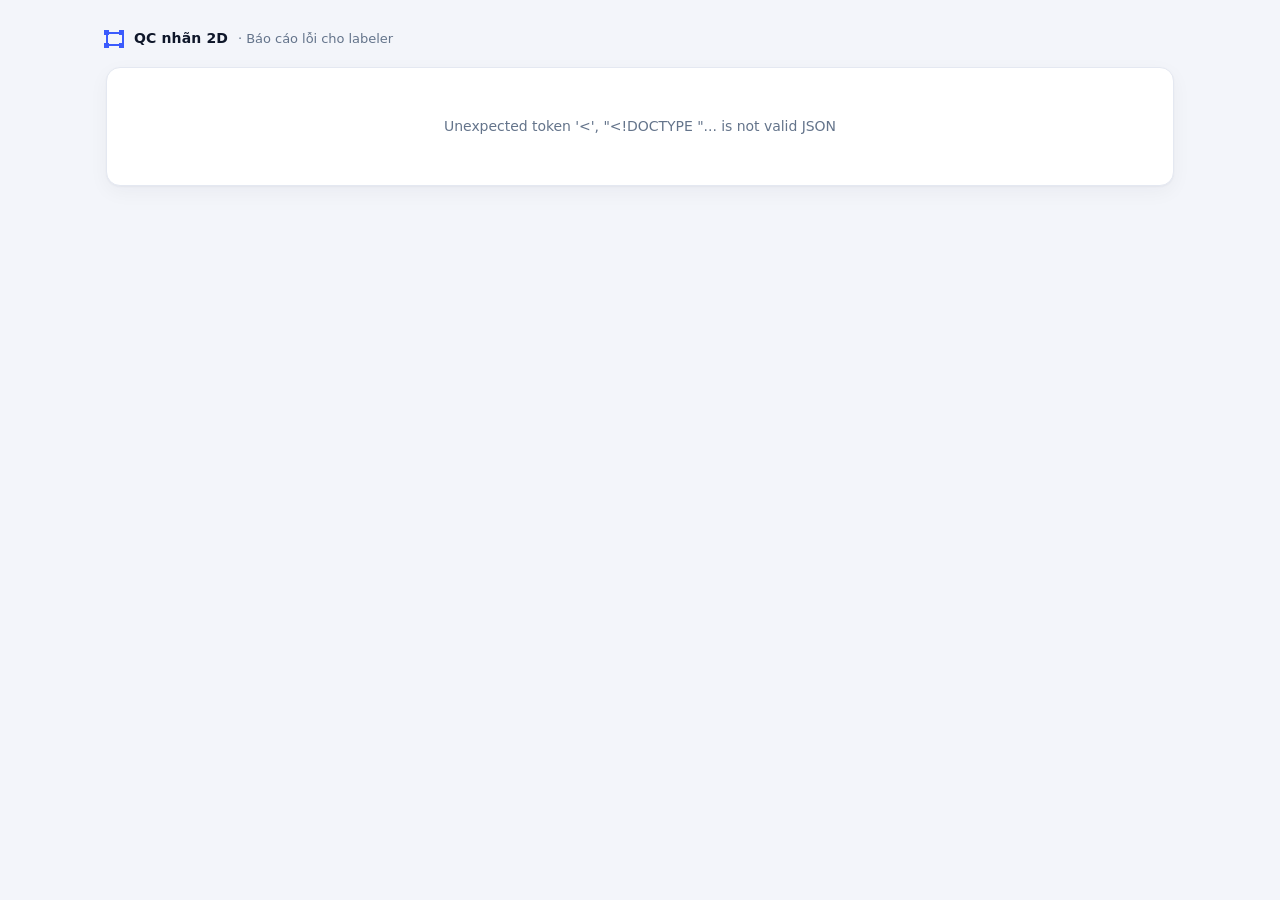
==== commit dd9b5331: "Sua tai lieu cho khop voi code, thong nhat ten "Dang xem xet" Tai lieu (README, TAI_LIEU_WEB_QC.md, " ====
--- a/web_qc/static/bao-cao.html
+++ b/web_qc/static/bao-cao.html
@@ -100,7 +100,7 @@
     <div class="frame-body">
       <div class="frame-img">${g.preview ? `<div class="stage"><img src="/api/public/runs/${RUN}/preview/${encodeURIComponent(g.preview)}?t=${encodeURIComponent(T)}" alt="Frame ${g.frame ?? ""}" data-boxes='${esc(JSON.stringify(g.items.map((it, i) => [it.box, cls(it), i + 1])))}'><svg aria-hidden="true"></svg></div>` : '<span class="meta">Không có ảnh</span>'}</div>
       <ol class="issues">${g.items.map((it, i) => `<li class="${cls(it)}"><span class="n">${i + 1}</span><div>
-        <div class="k">${esc(it.kind_vi)}${it.label ? " · " + esc(it.label) : ""}${it.sure ? "" : ' <span class="meta">(không chắc, kiểm tra lại)</span>'}</div>
+        <div class="k">${esc(it.kind_vi)}${it.label ? " · " + esc(it.label) : ""}${it.sure ? "" : ' <span class="meta">(đang xem xét, kiểm tra lại)</span>'}</div>
         <div class="m">${esc(it.msg)}</div><div class="b">box [${it.box.join(", ")}]</div></div></li>`).join("")}</ol>
     </div></section>`;
 }
--- a/web_qc/static/style.css
+++ b/web_qc/static/style.css
@@ -2,40 +2,44 @@
    menu doc toi ben trai, noi dung sang; duong ke manh, bo goc nho; mau chi dung de bao muc loi
    (do = loi, ho phach = khong chac, xanh la = dat) va trung voi mau khung ve tren anh ket qua. */
 :root {
-  --bg: #f4f5f7; --panel: #ffffff; --sunken: #f7f8fa; --hover: #f1f3f6;
-  --ink: #111826; --ink-2: #3a4456; --muted: #6b7486; --faint: #98a1b2;
-  --line: #e3e6eb; --line-2: #d3d8e0;
-  --accent: #2f5fe8; --accent-ink: #ffffff; --accent-soft: #eaf0fe; --accent-line: #b9cbfa;
-  --bad: #d33b2f; --bad-soft: #fdeeec; --warn: #b26a00; --warn-soft: #fff4e0; --warn-mark: #f0a020;
-  --good: #1a7f4b; --good-soft: #e6f5ec;
-  --side: #0f1522; --side-2: #172033; --side-ink: #c8d0df; --side-muted: #7d889d; --side-line: #222d42;
+  --bg: #f3f5fa; --panel: #ffffff; --sunken: #f6f8fc; --hover: #eef2fa;
+  --ink: #0f172a; --ink-2: #334155; --muted: #64748b; --faint: #94a3b8;
+  --line: #e4e8f1; --line-2: #d3d9e6;
+  --accent: #3b5bfd; --accent-2: #6d4aff; --accent-ink: #ffffff; --accent-soft: #edf1ff; --accent-line: #c3cffe;
+  --bad: #dc2f2f; --bad-soft: #fdeeee; --warn: #b45309; --warn-soft: #fff5e3; --warn-mark: #f59e0b;
+  --good: #047857; --good-soft: #e7f7f0;
+  --side: #0b1324; --side-2: #17223b; --side-ink: #cdd6e6; --side-muted: #7f8ca6; --side-line: #1d2944;
   --viewer: #0b0f17;
-  --r: 6px; --r-lg: 8px;
-  --sans: "IBM Plex Sans", "Segoe UI", system-ui, -apple-system, Roboto, sans-serif;
-  --mono: "IBM Plex Mono", "Cascadia Mono", Consolas, monospace;
-  --shadow: 0 1px 2px rgba(17, 24, 38, .05);
+  /* bieu do: 1 mau xanh dam -> nhat (bat chac -> dang xem xet), xam = bo lot / ban cu */
+  --viz-1: #1d5fbf; --viz-2: #78aef0; --viz-3: #e8ecf2; --viz-old: #a3acbb;
+  --r: 8px; --r-lg: 14px;
+  --sans: "Be Vietnam Pro", "Segoe UI", system-ui, -apple-system, Roboto, sans-serif;
+  --mono: "JetBrains Mono", "Cascadia Mono", Consolas, monospace;
+  --shadow: 0 1px 2px rgba(15, 23, 42, .04), 0 6px 20px rgba(15, 23, 42, .045);
   color-scheme: light;
 }
 @media (prefers-color-scheme: dark) {
   :root:not([data-theme="light"]) {
-    --bg: #0d1118; --panel: #141a24; --sunken: #10151e; --hover: #1a2230;
-    --ink: #e7ebf2; --ink-2: #c2c9d6; --muted: #8b95a7; --faint: #5f6a7d;
-    --line: #232c3b; --line-2: #2f3a4d;
-    --accent: #6d93ff; --accent-ink: #0b1222; --accent-soft: #1a2643; --accent-line: #34508f;
-    --bad: #ff7b6e; --bad-soft: #3a1c19; --warn: #f2b14a; --warn-soft: #362812; --warn-mark: #f2b14a;
-    --good: #4fcf8b; --good-soft: #12301f;
-    --side: #090d14; --side-2: #121928; --side-line: #1b2434;
+    --bg: #0a0f1a; --panel: #111827; --sunken: #0d1420; --hover: #18223a;
+    --ink: #e8edf6; --ink-2: #c3cbdb; --muted: #8d98ad; --faint: #5f6b82;
+    --line: #1f2a3e; --line-2: #2b3852;
+    --accent: #7b93ff; --accent-2: #a58bff; --accent-ink: #0b1222; --accent-soft: #1a2546; --accent-line: #34509a;
+    --bad: #ff7b72; --bad-soft: #3a1a19; --warn: #f5b84d; --warn-soft: #362812; --warn-mark: #f5b84d;
+    --good: #4ad295; --good-soft: #10301f;
+    --side: #070b14; --side-2: #131c31; --side-line: #18233b;
+    --viz-1: #5a9cf0; --viz-2: #2a5fa6; --viz-3: #263044; --viz-old: #6b7690;
     --shadow: none; color-scheme: dark;
   }
 }
 :root[data-theme="dark"] {
-  --bg: #0d1118; --panel: #141a24; --sunken: #10151e; --hover: #1a2230;
-  --ink: #e7ebf2; --ink-2: #c2c9d6; --muted: #8b95a7; --faint: #5f6a7d;
-  --line: #232c3b; --line-2: #2f3a4d;
-  --accent: #6d93ff; --accent-ink: #0b1222; --accent-soft: #1a2643; --accent-line: #34508f;
-  --bad: #ff7b6e; --bad-soft: #3a1c19; --warn: #f2b14a; --warn-soft: #362812; --warn-mark: #f2b14a;
-  --good: #4fcf8b; --good-soft: #12301f;
-  --side: #090d14; --side-2: #121928; --side-line: #1b2434;
+  --bg: #0a0f1a; --panel: #111827; --sunken: #0d1420; --hover: #18223a;
+  --ink: #e8edf6; --ink-2: #c3cbdb; --muted: #8d98ad; --faint: #5f6b82;
+  --line: #1f2a3e; --line-2: #2b3852;
+  --accent: #7b93ff; --accent-2: #a58bff; --accent-ink: #0b1222; --accent-soft: #1a2546; --accent-line: #34509a;
+  --bad: #ff7b72; --bad-soft: #3a1a19; --warn: #f5b84d; --warn-soft: #362812; --warn-mark: #f5b84d;
+  --good: #4ad295; --good-soft: #10301f;
+  --side: #070b14; --side-2: #131c31; --side-line: #18233b;
+  --viz-1: #5a9cf0; --viz-2: #2a5fa6; --viz-3: #263044; --viz-old: #6b7690;
   --shadow: none; color-scheme: dark;
 }
 
@@ -437,6 +441,7 @@
 .stage svg { position: absolute; inset: 0; width: 100%; height: 100%; overflow: visible; }
 .stage.drawing img, .stage.drawing svg { cursor: crosshair; }
 .ov-cur { fill: rgba(47, 95, 232, .12); stroke: #4d7cff; stroke-width: 4; stroke-dasharray: 14 8; vector-effect: non-scaling-stroke; }
+.ov-poly { fill: rgba(239, 68, 68, .25); stroke: #ef4444; stroke-width: 2; vector-effect: non-scaling-stroke; }
 .ov-note { fill: rgba(139, 92, 246, .14); stroke: #a07cff; stroke-width: 3; vector-effect: non-scaling-stroke; }
 .ov-note.cur { stroke-width: 4; stroke-dasharray: 10 6; }
 .ov-draft { fill: rgba(139, 92, 246, .2); stroke: #a07cff; stroke-width: 2; stroke-dasharray: 6 4; vector-effect: non-scaling-stroke; }
@@ -454,3 +459,259 @@
 .edit-box textarea { min-height: 64px; }
 .tag.note { background: var(--note-soft); color: var(--note); }
 .copied { color: var(--good) !important; border-color: var(--good) !important; }
+.tbl tbody tr.row-cur { background: var(--accent-soft); }
+.tbl tbody tr.row-cur td:first-child { box-shadow: inset 3px 0 0 var(--accent); }
+
+/* ---------- che do Phan tich: nhan labeler vs nhung gi tool thay ---------- */
+.an-body { display: grid; grid-template-columns: minmax(0, 1fr) minmax(320px, 420px); height: max(560px, calc(100vh - 380px)); min-height: 0; }
+.an-stage { display: flex; flex-direction: column; min-width: 0; min-height: 0; border-right: 1px solid var(--line); padding: 12px 14px; gap: 10px; }
+.an-bar { display: flex; align-items: center; gap: 14px; flex-wrap: wrap; }
+.an-nav { display: flex; align-items: center; gap: 6px; }
+.an-nav select { height: 30px; font-size: 13px; width: auto; max-width: 280px; }
+.btn.icon { width: 30px; padding: 0; font-size: 18px; line-height: 1; }
+.an-layers { display: flex; gap: 14px; flex-wrap: wrap; }
+.an-layers .chk span { display: inline-flex; align-items: center; gap: 6px; }
+.sw { display: inline-block; width: 14px; height: 10px; border-radius: 2px; }
+.sw-lab { border: 2px solid #22c55e; }
+.sw-tool { border: 2px dashed #22d3ee; }
+.sw-road { background: rgba(34, 197, 94, .45); }
+.sw-miss { border: 2px dashed #e879f9; }
+.an-canvas-wrap { position: relative; flex: 1; min-height: 0; background: #0b0f16; border-radius: var(--r); overflow: hidden; display: flex; align-items: center; justify-content: center; }
+.an-canvas-wrap canvas { display: block; max-width: 100%; max-height: 100%; cursor: crosshair; }
+.an-tip { position: absolute; pointer-events: none; max-width: 300px; background: rgba(10, 14, 22, .94); color: #e7ebf2; font-size: 12.5px; line-height: 1.45; padding: 8px 10px; border-radius: 6px; border: 1px solid #2f3a4d; z-index: 2; }
+.an-tip b { color: #fff; }
+.an-legend { margin: 0; font-size: 12.5px; color: var(--muted); }
+.an-legend .c-ok { color: var(--good); } .an-legend .c-warn { color: var(--warn); } .an-legend .c-bad { color: var(--bad); }
+.an-side { display: flex; flex-direction: column; min-height: 0; }
+.an-sum { padding: 12px 14px; border-bottom: 1px solid var(--line); display: grid; gap: 10px; }
+.an-kpis { display: grid; grid-template-columns: repeat(4, 1fr); gap: 8px; }
+.an-kpi { background: var(--sunken); border: 1px solid var(--line); border-radius: var(--r); padding: 7px 9px; }
+.an-kpi .v { font-size: 18px; font-weight: 600; color: var(--ink); font-variant-numeric: tabular-nums; }
+.an-kpi .k { font-size: 11.5px; color: var(--muted); }
+.an-kpi.good .v { color: var(--good); } .an-kpi.warn .v { color: var(--warn); } .an-kpi.bad .v { color: var(--bad); }
+.an-road { font-size: 12.5px; color: var(--ink-2); }
+.an-road .bar { position: relative; height: 8px; background: var(--sunken); border: 1px solid var(--line); border-radius: 4px; margin-top: 5px; overflow: hidden; }
+.an-road .bar i { position: absolute; top: 0; bottom: 0; left: 0; }
+.an-tbl-wrap { flex: 1; min-height: 0; overflow: auto; }
+.an-tbl th, .an-tbl td { padding: 7px 10px; }
+.an-tbl td { white-space: normal; }
+.an-tbl tr.on td { background: var(--accent-soft); }
+.an-tbl .st { display: inline-block; width: 8px; height: 8px; border-radius: 50%; margin-right: 6px; vertical-align: 1px; }
+.st.dung { background: #22c55e; } .st.nghi { background: #f0a020; } .st.loi { background: #ef4444; } .st.thieu { background: #e879f9; } .st.tool { background: #22d3ee; }
+.an-tbl .sub { display: block; font-size: 11.5px; color: var(--muted); }
+.an-detail { border-top: 1px solid var(--line); padding: 10px 14px; font-size: 13px; color: var(--ink-2); min-height: 64px; }
+.an-detail .empty-note { margin: 0; }
+@media (max-width: 1050px) {
+  .an-body { grid-template-columns: 1fr; height: auto; }
+  .an-stage { border-right: 0; border-bottom: 1px solid var(--line); }
+  .an-canvas-wrap { min-height: 260px; }
+  .an-tbl-wrap { max-height: 420px; }
+}
+
+/* yeu cau tool tu doc tu guideline */
+.rule-evidence { margin-top: 14px; border: 1px solid var(--line); border-radius: var(--r); background: var(--sunken); padding: 10px 14px; }
+.rule-evidence h3 { margin: 0 0 6px; font-size: 13.5px; }
+.rule-evidence ul { margin: 0; padding-left: 18px; display: grid; gap: 8px; font-size: 13px; color: var(--ink-2); }
+.rule-evidence q { color: var(--muted); font-style: italic; }
+.kpis-4 { grid-template-columns: repeat(4, minmax(0, 1fr)); margin-top: 0; }
+@media (max-width: 800px) { .kpis-4 { grid-template-columns: 1fr 1fr; } }
+
+/* ================================ BAN 8: GIAO DIEN MOI (2026-10-17) ================================
+   Giu nguyen moi class cu (JS dung), chi tinh chinh hinh thuc + them thanh phan cho trang Tu review / Do tin cay. */
+body { letter-spacing: -.003em; }
+h1, h2, h3 { letter-spacing: -.012em; }
+::selection { background: var(--accent-soft); }
+
+/* --- khung + menu trai --- */
+.shell { grid-template-columns: 248px minmax(0, 1fr); }
+.sidebar { background: radial-gradient(120% 60% at 0% 0%, #1b2a55 0%, transparent 60%), linear-gradient(180deg, var(--side) 0%, #0a1122 100%); padding: 20px 14px; gap: 18px; border-right: 1px solid var(--side-line); }
+.sidebar .logo { font-size: 15.5px; padding: 4px 10px 10px; }
+.logo-mark { border-color: #8aa2ff; }
+.logo-mark::before, .logo-mark::after { background: #8aa2ff; }
+.logo-mark::before { box-shadow: 15px 0 0 #8aa2ff; }
+.logo-mark::after { box-shadow: 15px 0 0 #8aa2ff; }
+.nav-group { display: block; font-size: 10.5px; font-weight: 700; letter-spacing: .12em; text-transform: uppercase; color: var(--side-muted); padding: 14px 12px 6px; opacity: .8; }
+.nav-group:first-child { padding-top: 2px; }
+#tabs { gap: 3px; }
+#tabs button { position: relative; padding: 9px 12px; border-radius: 10px; font-weight: 500; transition: background .15s, color .15s; }
+#tabs button.active { background: linear-gradient(90deg, rgba(91, 118, 255, .28), rgba(91, 118, 255, .08)); color: #fff; box-shadow: inset 0 0 0 1px rgba(138, 162, 255, .25); }
+#tabs button.active .ic { color: #a9bbff; }
+.nav-live { margin-left: auto; width: 8px; height: 8px; border-radius: 50%; background: #34d399; animation: pulse 2s infinite; }
+@keyframes pulse { 0% { box-shadow: 0 0 0 0 rgba(52, 211, 153, .55); } 70% { box-shadow: 0 0 0 8px rgba(52, 211, 153, 0); } 100% { box-shadow: 0 0 0 0 rgba(52, 211, 153, 0); } }
+.dot.live { animation: pulse 2s infinite; }
+.side-status { background: rgba(255, 255, 255, .03); border: 1px solid var(--side-line); border-radius: 12px; padding: 12px; margin: auto 2px 0; }
+.side-user { padding: 12px 8px 0; }
+.avatar { background: linear-gradient(135deg, #5b76ff, #8b5cf6); }
+.main { padding: 30px 34px 48px; max-width: 1600px; }
+@media (max-width: 900px) { .nav-group { display: none; } .side-status { display: none; } .main { padding: 18px 16px 32px; } }
+
+/* --- tieu de trang --- */
+.pagehead { margin-bottom: 20px; }
+.pagehead h1 { font-size: 25px; font-weight: 700; letter-spacing: -.022em; }
+.pagehead p { margin-top: 6px; font-size: 14px; max-width: 82ch; line-height: 1.6; }
+.eyebrow { display: inline-block; font-size: 11.5px; font-weight: 700; letter-spacing: .1em; text-transform: uppercase; color: var(--accent); margin-bottom: 6px; }
+.pagehead-actions { display: flex; align-items: center; gap: 8px; flex-wrap: wrap; }
+
+/* --- panel, nut, o nhap --- */
+.panel { border-radius: var(--r-lg); padding: 20px 22px; }
+.panel + .panel, .panel + div, div + .panel { margin-top: 16px; }
+.panel-head { align-items: flex-start; }
+.panel-head h2 { font-size: 16px; font-weight: 650; }
+.panel-head .meta { margin-top: 3px; }
+.panel-head.padded { padding: 18px 22px 0; }
+.grid2 { gap: 16px; }
+.btn { border-radius: 9px; font-weight: 600; box-shadow: 0 1px 1px rgba(15, 23, 42, .03); }
+.btn.primary { background: linear-gradient(135deg, var(--accent), var(--accent-2)); border-color: transparent; box-shadow: 0 6px 16px -6px rgba(59, 91, 253, .55); }
+.btn.primary:hover { filter: brightness(1.07); }
+input, select, textarea { border-radius: 9px; }
+.cmdbar { border-radius: var(--r-lg); padding: 16px 18px; }
+.pill { font-weight: 600; }
+.pill.live::before { animation: pulse 2s infinite; }
+.pill.xong { background: var(--accent-soft); color: var(--accent); border-color: transparent; }
+
+/* --- the so lieu --- */
+.kpis { border-radius: var(--r-lg); background: var(--panel); box-shadow: var(--shadow); }
+.kpi { padding: 16px 18px; }
+.kpi .v { font-size: 26px; font-weight: 700; letter-spacing: -.03em; }
+.kpi .k { font-size: 12.5px; }
+.kpi[data-tip] { cursor: help; }
+
+/* --- bang --- */
+.tbl th { font-size: 11px; letter-spacing: .06em; padding: 11px 16px; }
+.tbl td { padding: 11px 16px; }
+.panel.flush { border-radius: var(--r-lg); }
+
+/* --- dang nhap --- */
+.login { background: radial-gradient(80% 60% at 10% 0%, rgba(91, 118, 255, .18), transparent 60%), radial-gradient(60% 50% at 100% 100%, rgba(139, 92, 246, .14), transparent 60%), var(--bg); }
+.login-card { border-radius: 18px; max-width: 1000px; box-shadow: 0 24px 60px -20px rgba(15, 23, 42, .25); }
+.login-side { background: radial-gradient(120% 70% at 0% 0%, #22346b 0%, transparent 55%), linear-gradient(160deg, #0b1324, #0a1122); }
+.login-kicker { font-size: 11.5px; font-weight: 700; letter-spacing: .1em; text-transform: uppercase; color: #a9bbff; }
+.login-side h1 { font-size: 25px; line-height: 1.3; font-weight: 700; }
+
+/* --- chu thich re chuot --- */
+.viz-tip { position: fixed; z-index: 80; pointer-events: none; max-width: 300px; background: #0f172a; color: #e8edf6; font-size: 12.5px; line-height: 1.5; padding: 8px 11px; border-radius: 8px; box-shadow: 0 10px 30px rgba(2, 6, 23, .35); }
+.viz-tip b { color: #fff; }
+
+/* ================================ TRANG TU REVIEW ================================ */
+.auto-msg { margin: -6px 0 16px; font-size: 13.5px; }
+.auto-msg:empty { display: none; }
+.flow { list-style: none; padding: 0; margin: 0 0 16px; display: grid; grid-template-columns: repeat(3, minmax(0, 1fr)) minmax(0, 1.35fr) minmax(0, 1fr); gap: 14px; }
+.flow-step { position: relative; background: var(--panel); border: 1px solid var(--line); border-radius: var(--r-lg); padding: 16px; display: flex; flex-direction: column; gap: 4px; box-shadow: var(--shadow); }
+.flow-step:not(:last-child)::after { content: ""; position: absolute; right: -11px; top: 50%; width: 8px; height: 8px; border-top: 2px solid var(--faint); border-right: 2px solid var(--faint); transform: translateY(-50%) rotate(45deg); }
+.flow-step b { font-size: 14px; font-weight: 650; }
+.flow-step > span:not(.flow-ic), .fork-row span { font-size: 12.5px; color: var(--muted); line-height: 1.45; }
+.flow-step em, .fork-row em { font-style: normal; font-size: 12.5px; color: var(--muted); margin-top: auto; padding-top: 6px; }
+.flow-step em strong, .fork-row em strong { font-size: 20px; color: var(--ink); font-weight: 700; margin-right: 2px; font-variant-numeric: tabular-nums; }
+.flow-ic { width: 34px; height: 34px; border-radius: 10px; display: grid; place-items: center; background: var(--accent-soft); color: var(--accent); margin-bottom: 6px; flex: none; }
+.flow-ic .ic { width: 18px; height: 18px; }
+.flow-step.fork { padding: 10px; gap: 8px; }
+.fork-row { display: grid; grid-template-columns: auto minmax(0, 1fr) auto; align-items: center; gap: 10px; border-radius: 10px; padding: 10px; }
+.fork-row .flow-ic { margin: 0; width: 30px; height: 30px; }
+.fork-row div { display: flex; flex-direction: column; }
+.fork-row b { font-size: 13.5px; }
+.fork-row em { margin: 0; padding: 0; text-align: right; white-space: nowrap; }
+.fork-row.bad { background: var(--bad-soft); }
+.fork-row.bad .flow-ic { background: var(--panel); color: var(--bad); }
+.fork-row.good { background: var(--good-soft); }
+.fork-row.good .flow-ic { background: var(--panel); color: var(--good); }
+@media (max-width: 1200px) { .flow { grid-template-columns: repeat(2, minmax(0, 1fr)); } .flow-step::after { display: none; } .flow-step.fork { grid-column: span 2; } }
+@media (max-width: 640px) { .flow { grid-template-columns: 1fr; } .flow-step.fork { grid-column: auto; } }
+.auto-grid { margin-top: 16px; }
+.rounds { display: flex; align-items: center; gap: 4px; flex-wrap: wrap; }
+.rnd { font: 600 12px var(--sans); font-variant-numeric: tabular-nums; padding: 2px 7px; border-radius: 6px; cursor: help; }
+.rnd.ok { background: var(--good-soft); color: var(--good); }
+.rnd.low { background: var(--bad-soft); color: var(--bad); }
+.rnd-arrow { width: 12px; height: 12px; color: var(--faint); }
+.wait-list { list-style: none; padding: 0; margin: 0; display: grid; gap: 6px; }
+.wait-list li[data-id] { display: grid; grid-template-columns: auto minmax(0, 1fr) auto auto; align-items: center; gap: 10px; padding: 10px 12px; border: 1px solid var(--line); border-radius: 10px; cursor: pointer; transition: border-color .12s, background .12s; }
+.wait-list li[data-id]:hover { border-color: var(--accent-line); background: var(--accent-soft); }
+.wait-list .wl-job { font-weight: 650; }
+.wait-list .wl-who { color: var(--muted); font-size: 13px; overflow: hidden; text-overflow: ellipsis; white-space: nowrap; }
+.wait-list .ic { color: var(--faint); }
+.wl-empty { color: var(--muted); font-size: 13px; padding: 16px 4px; text-align: center; list-style: none; }
+.bar-row .bar { height: 10px; border-radius: 4px; }
+.bar-row .bar i { border-radius: 0 4px 4px 0; background: var(--viz-1); }
+
+/* ================================ TRANG DO TIN CAY ================================ */
+.hero { display: grid; grid-template-columns: 1.3fr repeat(3, minmax(0, 1fr)); gap: 14px; margin-bottom: 16px; }
+.hero:empty { display: none; }
+.hero-tile { background: var(--panel); border: 1px solid var(--line); border-radius: var(--r-lg); padding: 18px 20px; display: flex; flex-direction: column; gap: 4px; box-shadow: var(--shadow); cursor: help; }
+.hero-tile.main { background: linear-gradient(135deg, #1e3a8a 0%, #3b5bfd 55%, #6d4aff 100%); border-color: transparent; color: #fff; }
+.hero-k { font-size: 12.5px; font-weight: 600; color: var(--muted); }
+.hero-v { font-size: 38px; font-weight: 800; letter-spacing: -.04em; line-height: 1.1; font-variant-numeric: tabular-nums; }
+.hero-s { font-size: 12.5px; color: var(--muted); }
+.hero-tile.main .hero-k, .hero-tile.main .hero-s { color: rgba(255, 255, 255, .85); }
+.delta { display: inline-block; margin-left: 4px; padding: 1px 7px; border-radius: 999px; font-size: 11.5px; font-weight: 600; background: var(--sunken); color: var(--muted); }
+.delta.up { background: var(--good-soft); color: var(--good); }
+.delta.down { background: var(--bad-soft); color: var(--bad); }
+.hero-tile.main .delta { background: rgba(255, 255, 255, .18); color: #fff; }
+@media (max-width: 1100px) { .hero { grid-template-columns: 1fr 1fr; } }
+@media (max-width: 560px) { .hero { grid-template-columns: 1fr; } }
+.how-steps { list-style: none; padding: 0; margin: 0; display: grid; grid-template-columns: repeat(4, minmax(0, 1fr)); gap: 12px; }
+.how-steps li { background: var(--sunken); border: 1px solid var(--line); border-radius: 12px; padding: 12px 14px; display: flex; flex-direction: column; gap: 4px; position: relative; }
+.how-steps li:not(:last-child)::after { content: ""; position: absolute; right: -9px; top: 50%; width: 6px; height: 6px; border-top: 2px solid var(--faint); border-right: 2px solid var(--faint); transform: translateY(-50%) rotate(45deg); }
+.how-steps b { font-size: 13.5px; }
+.how-steps span { font-size: 12.5px; color: var(--muted); }
+.how-steps .key { margin-left: 8px; }
+@media (max-width: 900px) { .how-steps { grid-template-columns: 1fr 1fr; } .how-steps li::after { display: none; } }
+.defs { display: grid; grid-template-columns: repeat(3, minmax(0, 1fr)); gap: 12px; margin-top: 16px; }
+.defs div { border-left: 3px solid var(--accent-line); padding: 2px 0 2px 12px; }
+.defs dt { font-weight: 650; font-size: 13.5px; }
+.defs dd { font-size: 12.8px; color: var(--muted); }
+@media (max-width: 900px) { .defs { grid-template-columns: 1fr; } }
+.key { display: inline-block; width: 12px; height: 10px; border-radius: 3px; vertical-align: -1px; margin: 0 5px 0 0; }
+.k1 { background: var(--viz-1); } .k2 { background: var(--viz-2); } .k3 { background: var(--viz-3); } .k-old { background: var(--viz-old); }
+.legend-inline { display: flex; flex-wrap: wrap; gap: 6px 14px; font-size: 12.5px; color: var(--muted); margin-bottom: 12px; }
+.legend-inline span { display: inline-flex; align-items: center; }
+.panel-head .legend-inline { margin: 4px 0 0; }
+.stackbars { display: grid; gap: 12px; }
+.sb-row { display: grid; grid-template-columns: 150px minmax(0, 1fr) 44px; align-items: center; gap: 12px; font-size: 13px; }
+.sb-name { color: var(--ink-2); font-weight: 500; }
+.sb-name em { font-style: normal; color: var(--faint); font-size: 12px; margin-left: 2px; }
+.sb-bar { display: flex; gap: 2px; height: 14px; }
+.sb-bar i { display: block; height: 100%; min-width: 2px; }
+.sb-bar i:first-child { border-radius: 4px 0 0 4px; }
+.sb-bar i:last-child { border-radius: 0 4px 4px 0; }
+.sb-bar i:only-child { border-radius: 4px; }
+.sb-val { text-align: right; font-weight: 650; font-variant-numeric: tabular-nums; color: var(--ink); }
+@media (max-width: 600px) { .sb-row { grid-template-columns: 110px minmax(0, 1fr) 40px; } }
+.tbl-toggle { margin-top: 14px; }
+.tbl-toggle summary { cursor: pointer; font-size: 12.5px; color: var(--accent); font-weight: 600; width: fit-content; }
+.tbl-toggle .tbl { margin-top: 8px; border: 1px solid var(--line); border-radius: var(--r); }
+.pairbars { display: grid; gap: 18px; }
+.pb-row { display: grid; gap: 6px; }
+.pb-name { font-size: 13px; font-weight: 600; color: var(--ink-2); }
+.pb-name em { font-style: normal; font-weight: 400; color: var(--faint); font-size: 12px; margin-left: 4px; }
+.pb-bars { display: grid; gap: 4px; }
+.pb-line { display: flex; align-items: center; gap: 8px; }
+.pb-line i { display: block; height: 12px; border-radius: 0 4px 4px 0; min-width: 2px; }
+.pb-line b { font-size: 12.5px; font-variant-numeric: tabular-nums; color: var(--ink-2); font-weight: 600; }
+.cond-grid { display: grid; grid-template-columns: 1fr 1fr; gap: 28px; }
+.cond-col h3 { font-size: 12px; text-transform: uppercase; letter-spacing: .08em; color: var(--muted); margin-bottom: 10px; }
+.cond-row { display: grid; grid-template-columns: 170px minmax(0, 1fr) 44px 64px; align-items: center; gap: 12px; padding: 7px 0; border-bottom: 1px dashed var(--line); font-size: 13px; cursor: help; }
+.cond-row:last-child { border-bottom: 0; }
+.cr-name { font-weight: 500; color: var(--ink-2); }
+.cr-name em { display: block; font-style: normal; font-size: 11.5px; color: var(--faint); }
+.cr-bar { display: flex; gap: 2px; height: 12px; background: var(--viz-3); border-radius: 4px; overflow: hidden; }
+.cr-bar i { display: block; height: 100%; }
+.cr-val { text-align: right; font-weight: 650; font-variant-numeric: tabular-nums; }
+.cr-fp { text-align: right; font-variant-numeric: tabular-nums; color: var(--ink-2); font-weight: 600; }
+.cr-fp em { display: block; font-style: normal; font-weight: 400; font-size: 11px; color: var(--faint); }
+@media (max-width: 1000px) { .cond-grid { grid-template-columns: 1fr; } .cond-row { grid-template-columns: 130px minmax(0, 1fr) 40px 56px; } }
+.check-list { list-style: none; padding: 0; margin: 0; display: grid; gap: 10px; }
+.check-list li { display: grid; grid-template-columns: auto minmax(0, 1fr); gap: 12px; align-items: start; padding: 12px; border: 1px solid var(--line); border-radius: 12px; }
+.check-list li > .ic { width: 22px; height: 22px; padding: 4px; border-radius: 50%; box-sizing: content-box; }
+.check-list li.ok > .ic { background: var(--good-soft); color: var(--good); }
+.check-list li.bad > .ic { background: var(--bad-soft); color: var(--bad); }
+.check-list b { display: block; font-size: 13.5px; }
+.check-list span { display: block; font-size: 12.8px; color: var(--ink-2); }
+.check-list small { display: block; font-size: 11.8px; color: var(--muted); margin-top: 3px; line-height: 1.5; }
+.tiers { list-style: none; padding: 0; margin: 0; display: grid; grid-template-columns: repeat(5, minmax(0, 1fr)); gap: 12px; }
+.tiers li { display: flex; flex-direction: column; gap: 8px; padding: 14px; border-radius: 12px; background: var(--sunken); border: 1px solid var(--line); }
+.tier-n { width: 28px; height: 28px; border-radius: 8px; display: grid; place-items: center; font-weight: 800; font-size: 13px; color: #fff; background: linear-gradient(135deg, var(--accent), var(--accent-2)); }
+.tiers b { display: block; font-size: 13.5px; margin-bottom: 2px; }
+.tiers div span { display: block; font-size: 12.5px; color: var(--muted); line-height: 1.5; }
+@media (max-width: 1200px) { .tiers { grid-template-columns: 1fr 1fr; } }
+@media (max-width: 640px) { .tiers { grid-template-columns: 1fr; } }
+.limits { margin: 0; padding-left: 18px; display: grid; gap: 8px; color: var(--ink-2); font-size: 13.5px; }
+#trustDate { margin-top: 14px; }
